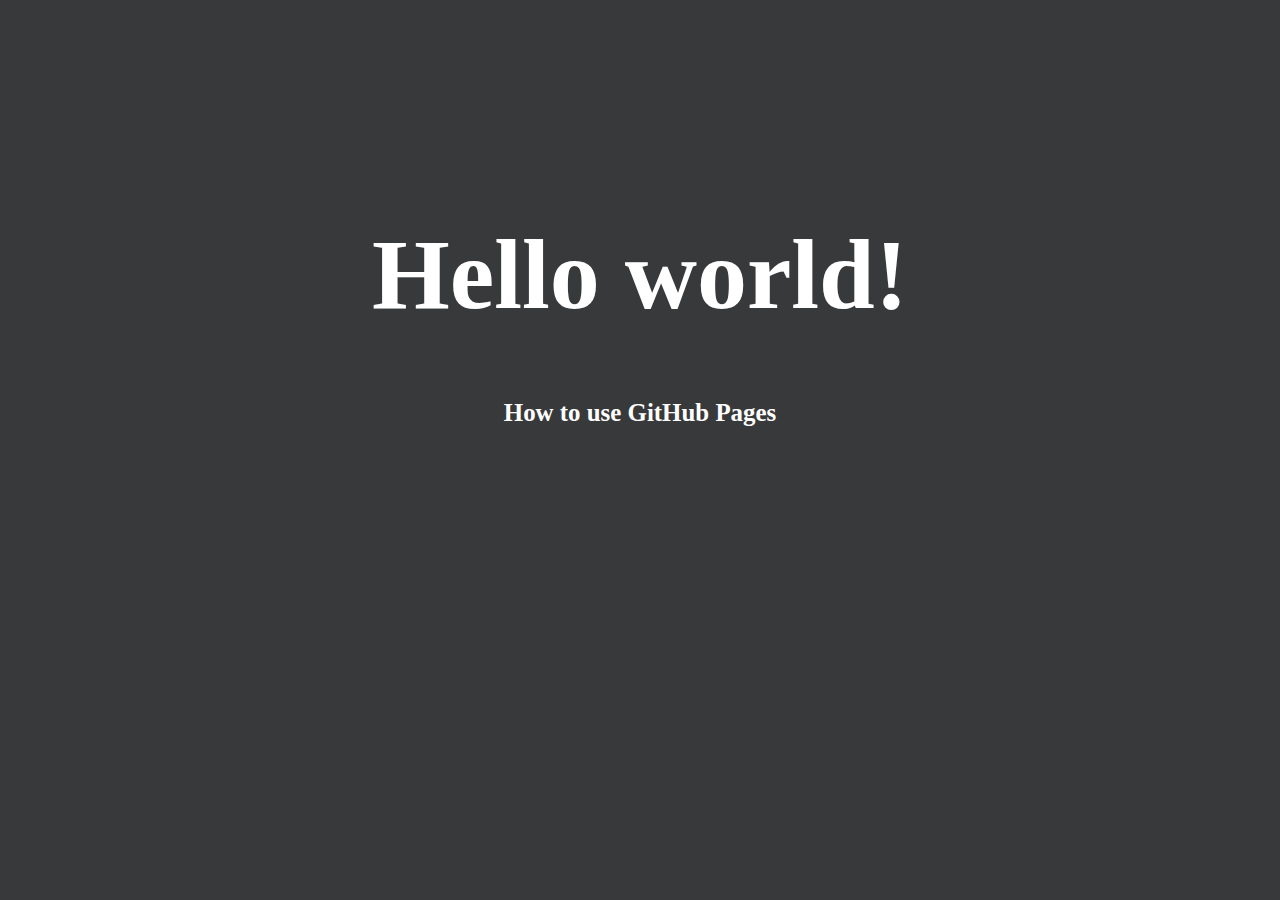
==== index.html @ 4fd035bb "new site" ====
<!DOCTYPE html>
<html>
<head>
	<meta charset="utf-8">
	<meta name="viewport" content="width=device-width, initial-scale=1">
	<link rel="stylesheet" type="text/css" href="styles/style.css">
	<title>site</title>
</head>
<body>
	<div class="text" >
		<h1>Hello world!</h1>
		<div class="pod_text"><h5>How to use GitHub Pages</h5></div>
		
	</div>
</body>
</html>
---- styles/style.css ----
body{
	background: rgb(56, 57, 59);
	color: white;
	margin: 0;
	padding: 0;
	font-size: 50px;
}

.text{
	text-align: center;	
	padding: 150px;
}
.pod_text{
	font-size: 30px;
	font-family: Franklin Gothic Book;
}
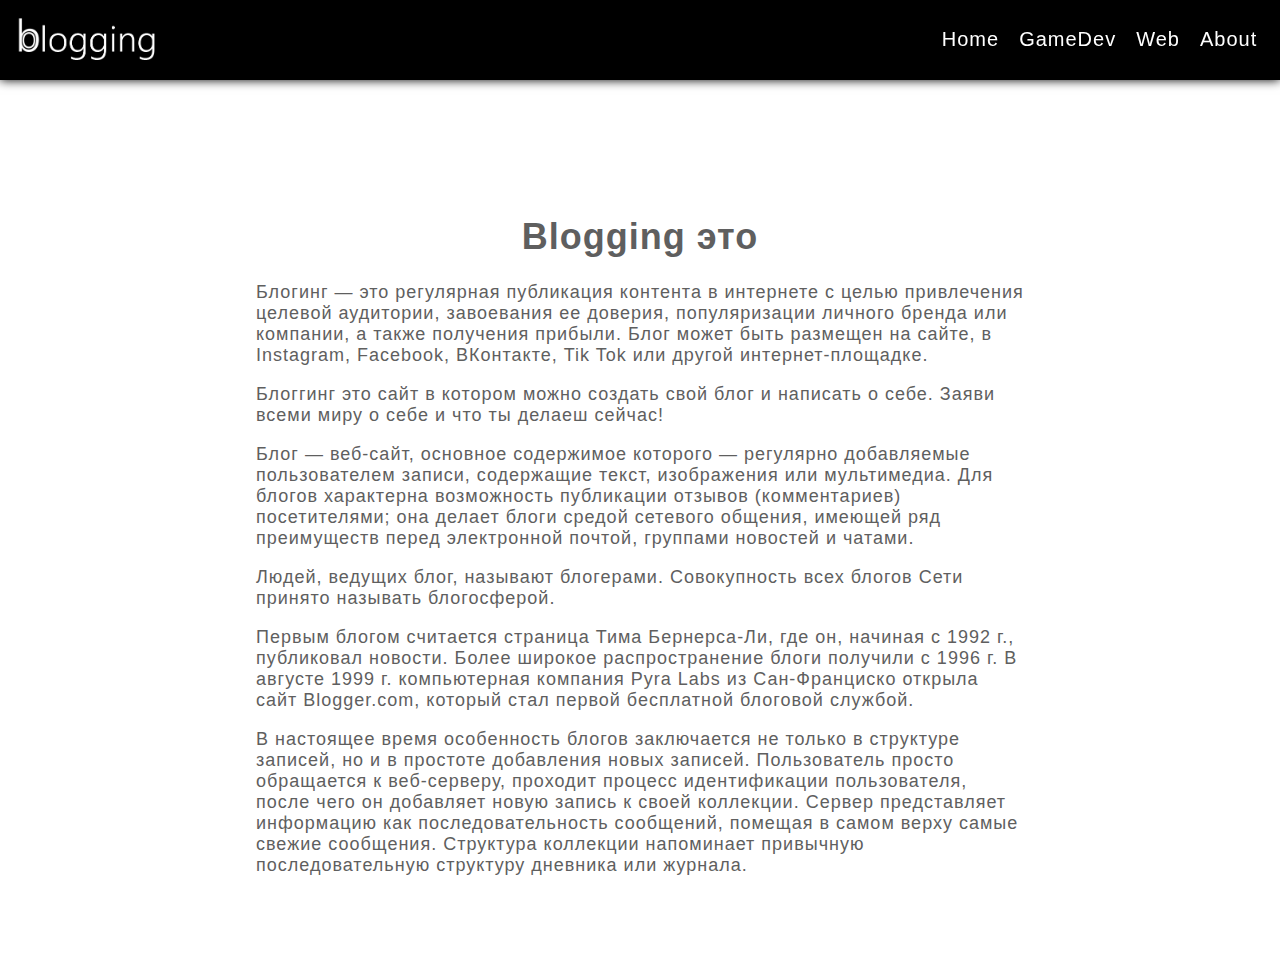
==== commit db153a38: "Add files via upload" ====
--- a/index.html
+++ b/index.html
@@ -3,14 +3,52 @@
 <head>
 	<meta charset="utf-8">
 	<meta name="viewport" content="width=device-width, initial-scale=1">
-	<link rel="stylesheet" type="text/css" href="styles/style.css">
-	<title>site</title>
+	<link rel="stylesheet" type="text/css" href="styles/index.css">
+	<title>Profil Dayanc</title>
 </head>
 <body>
-	<div class="text" >
-		<h1>Hello world!</h1>
-		<div class="pod_text"><h5>How to use GitHub Pages</h5></div>
-		
+	<div class="top-menu">
+		<nav class="logo_name"><a href="index.html"><img class="main_logo"  src="images/logo.png"alt=""></a></nav>
+		<div class="text">
+			<img class="menu_icon" src="images/1.png" alt="">
+		</div>
+		<div class="top_menu_link">
+			<ul>
+				<li><a href="index.html" class="top_menu_links">Home</a></li>
+				<li><a href="#" class="top_menu_links">GameDev</a></li>
+				<li><a href="#" class="top_menu_links">Web</a></li>
+				<li><a href="about.html" class="top_menu_links">About</a></li>
+			</ul>
+		</div>
 	</div>
+
+	<div class="menu">
+		<div class="link">
+			<ul class="all_links">
+				<li><a class="menu_link" href="index.html">Home</a></li>
+				<li><a class="menu_link" href="#">GameDev</a></li>
+				<li><a class="menu_link" href="#">Web</a></li>
+				<li><a class="menu_link" href="about.html">About</a></li>
+			</ul>
+		</div>
+	</div>
+
+	<div class="middle"><center><h1>Blogging это</h1></center>
+		<div class="main_text">
+		<p>Блогинг — это регулярная публикация контента в интернете с целью привлечения целевой аудитории, завоевания ее доверия, популяризации личного бренда или компании, а также получения прибыли. Блог может быть размещен на сайте, в Instagram, Facebook, ВКонтакте, Tik Tok или другой интернет-площадке.</p>
+
+		<p>Блоггинг это сайт в котором можно создать свой блог и написать о себе. Заяви всеми миру о себе и что ты делаеш сейчас!</p>
+
+		<p>	Блог — веб-сайт, основное содержимое которого — регулярно добавляемые пользователем записи, содержащие текст, изображения или мультимедиа. Для блогов характерна возможность публикации отзывов (комментариев) посетителями; она делает блоги средой сетевого общения, имеющей ряд преимуществ перед электронной почтой, группами новостей и чатами.</p>
+
+		<p>Людей, ведущих блог, называют блогерами. Совокупность всех блогов Сети принято называть блогосферой.</p>
+
+		<p>Первым блогом считается страница Тима Бернерса-Ли, где он, начиная с 1992 г., публиковал новости. Более широкое распространение блоги получили с 1996 г. В августе 1999 г. компьютерная компания Pyra Labs из Сан-Франциско открыла сайт Blogger.com, который стал первой бесплатной блоговой службой.</p>
+
+		<p>В настоящее время особенность блогов заключается не только в структуре записей, но и в простоте добавления новых записей. Пользователь просто обращается к веб-серверу, проходит процесс идентификации пользователя, после чего он добавляет новую запись к своей коллекции. Сервер представляет информацию как последовательность сообщений, помещая в самом верху самые свежие сообщения. Структура коллекции напоминает привычную последовательную структуру дневника или журнала.</p></div>
+		</div>
+
+	<script src="scripts/jquery-3.6.0.js"></script>
+	<script src="scripts/script.js"></script>
 </body>
 </html>--- a/styles/index.css
+++ b/styles/index.css
@@ -0,0 +1,181 @@
+body{
+	margin: 0;
+	padding: 0;
+	font-family: "Roboto",Arial,"Helvetica Neue",Helvetica,Arial,sans-serif;
+
+}
+
+ul li{
+	list-style: none;
+	text-decoration: none;
+	float: left;
+}
+a{
+	text-decoration: none;
+}
+
+.top-menu{
+	position: fixed;
+	background: rgb(0, 0, 0);;
+	top: 0;
+	width: 100%;
+	height: 80px;
+	box-shadow: 0 0 10px black;
+	z-index: 10;
+}
+.top_menu_link{
+	position: absolute;
+	right: 1%;
+	top: 15%;
+}
+
+.top_menu_links{
+	color: white;
+	font-size: 20px;
+	padding: 10px;
+	letter-spacing: 1px;
+	font-family: sans-serif;
+	right: 1%;
+}
+
+.top_menu_links:hover{
+	background: white;
+	color: black;
+}
+
+.text{
+	display: none;
+	color: white;
+	position: absolute;
+	height: 3%;
+	width: 3%;
+	left: 50%;
+	top: 30%;
+	cursor: pointer;
+}
+
+.logo_name{
+	top: 0%;
+	left: 1%;
+	font-size: 35px;
+	position: absolute;
+	color: white;
+}
+
+.main_logo{
+	width: 100%;
+	height: 60px;
+}
+
+.menu{
+	position: absolute;
+	visibility: hidden;
+}
+
+.menu_active{
+	position: fixed;
+	height: 7%;
+	top: 81px;
+	left: 25%;
+	background: rgb(0, 0, 0);
+	box-shadow: 0 0 10px black;
+	width: 50%;
+	margin: 1px auto;
+	visibility: visible;
+	z-index: 11;
+}
+
+.menu_link{
+	font-size: 20px;
+	font-family: sans-serif;
+	letter-spacing: 1px; /*расст. межд. буквами*/
+	color: white;
+	padding: 5px;
+}
+
+.menu_link:hover{
+	background: white;
+	color: black;
+}
+
+.all_links{
+	left: 5%;
+}
+
+.middle{
+	width: 60%;
+	max-width: 1080px;
+	position: absolute;
+	margin: 10% auto;
+	left: 15%;
+	padding: 5%;
+	color: rgb(95, 95, 95);
+	letter-spacing: 1px;
+	font-size: 18px;
+	/*box-shadow: 0 0 5px black;*/
+	
+}
+
+
+.disable_scroll{
+	overflow: hidden;
+}
+
+.menu_icon{
+	width: 30px;
+	height: 30px;
+}
+
+hr{
+	width: 40%;
+}
+
+@media (min-width: 390px) and (max-width: 1080px) {
+	body{
+		overflow-x: hide;
+	}
+	.top-menu{
+		width: 100%;
+	}
+	.logo_name{
+		top: 1%;
+	}
+	.img{
+		height: 40%;
+		width: 90%;
+		top: 12%;
+	}
+	.middle{
+		margin: 30% auto;
+		height: 90%;
+		left: 15%;
+	}
+	.table{
+		top: 60%;
+		left: 7%;
+
+	}
+	.text{
+		left: 85%;
+		top: 30%;
+		font-size: 25px;
+	}
+	.menu_active{
+		position: fixed;
+		height: 7%;
+		top: 81px;
+		left: 0;
+		background: rgb(0, 0, 0);
+		box-shadow: 0 0 10px black;
+		width: 100%;
+		margin: 1px auto;
+		visibility: visible;
+		z-index: 11;
+}
+	.text{
+		display: block;
+	}
+	.top_menu_link{
+		display: none;
+	}
+}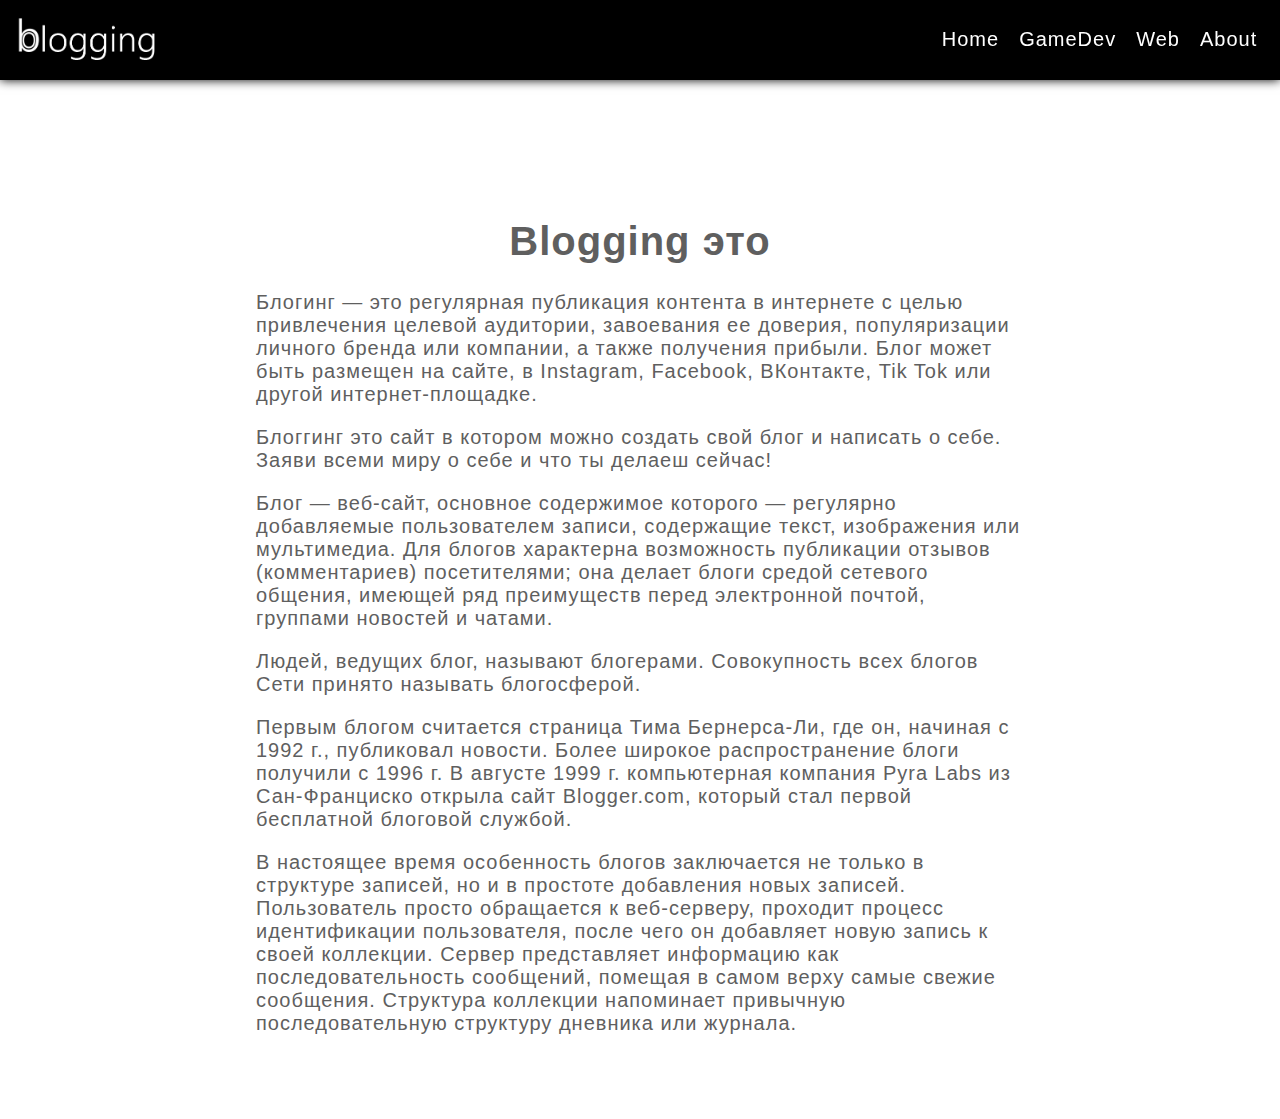
==== commit 18c3e4db: "Add files via upload" ====
--- a/index.html
+++ b/index.html
@@ -4,25 +4,30 @@
 	<meta charset="utf-8">
 	<meta name="viewport" content="width=device-width, initial-scale=1">
 	<link rel="stylesheet" type="text/css" href="styles/index.css">
-	<title>Profil Dayanc</title>
+	<title>blogging</title>
 </head>
 <body>
 	<div class="top-menu">
+
 		<nav class="logo_name"><a href="index.html"><img class="main_logo"  src="images/logo.png"alt=""></a></nav>
+
 		<div class="text">
 			<img class="menu_icon" src="images/1.png" alt="">
 		</div>
+
 		<div class="top_menu_link">
 			<ul>
 				<li><a href="index.html" class="top_menu_links">Home</a></li>
 				<li><a href="#" class="top_menu_links">GameDev</a></li>
 				<li><a href="#" class="top_menu_links">Web</a></li>
+
 				<li><a href="about.html" class="top_menu_links">About</a></li>
 			</ul>
 		</div>
 	</div>
 
 	<div class="menu">
+
 		<div class="link">
 			<ul class="all_links">
 				<li><a class="menu_link" href="index.html">Home</a></li>
--- a/styles/index.css
+++ b/styles/index.css
@@ -111,7 +111,7 @@
 	padding: 5%;
 	color: rgb(95, 95, 95);
 	letter-spacing: 1px;
-	font-size: 18px;
+	font-size: 20px;
 	/*box-shadow: 0 0 5px black;*/
 	
 }
@@ -139,21 +139,12 @@
 	}
 	.logo_name{
 		top: 1%;
-	}
-	.img{
-		height: 40%;
-		width: 90%;
-		top: 12%;
 	}
 	.middle{
 		margin: 30% auto;
 		height: 90%;
 		left: 15%;
-	}
-	.table{
-		top: 60%;
-		left: 7%;
-
+		font-size: 15px;
 	}
 	.text{
 		left: 85%;
@@ -178,4 +169,60 @@
 	.top_menu_link{
 		display: none;
 	}
+}
+
+
+@media (min-width: 326px) and (max-width: 390px){
+	body{
+		overflow-x: hide;
+	}
+
+	.link{
+		position: absolute;
+		left: 5%;
+	}
+	.top-menu{
+		width: 100%;
+	}
+	.logo_name{
+		top: 1%;
+	}
+	
+	.middle{
+		margin: 30% auto;
+		height: 90%;
+		left: 15%;
+		font-size: 15px;
+	}
+	.text{
+		left: 85%;
+		top: 30%;
+		font-size: 25px;
+	}
+	.menu_active{
+		position: fixed;
+		height: 7%;
+		top: 81px;
+		left: 0;
+		background: rgb(0, 0, 0);
+		box-shadow: 0 0 10px black;
+		width: 100%;
+		margin: 1px auto;
+		visibility: visible;
+		z-index: 11;
+}
+	.text{
+		display: block;
+	}
+	.top_menu_link{
+		display: none;
+	}
+
+	.menu_link{
+		font-size: 15px;
+		font-family: sans-serif;
+		letter-spacing: 0px; /*расст. межд. буквами*/
+		color: white;
+		padding: 5px;
+}
 }